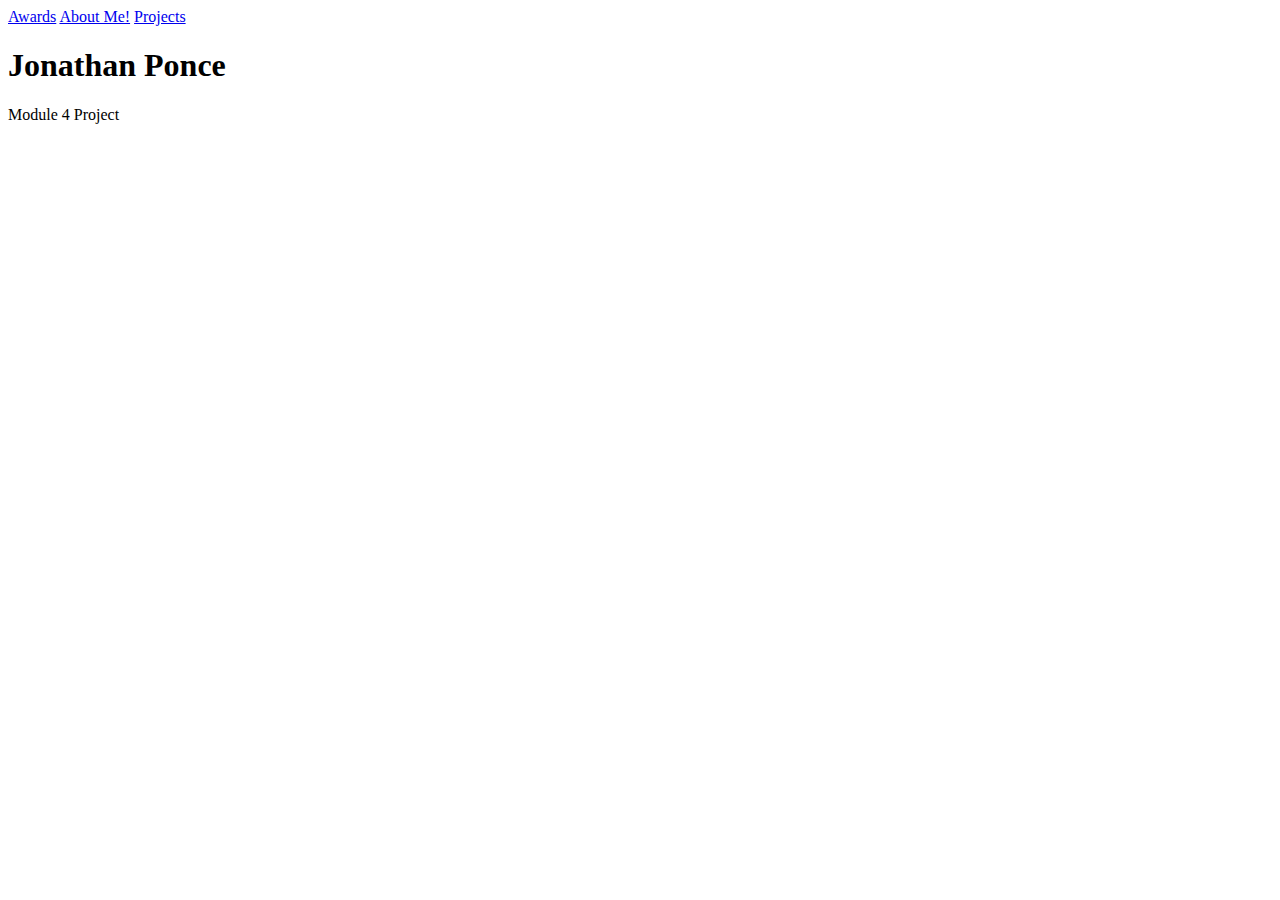
==== index.html @ 8ae352c7 "Update and rename README.md to index.html" ====
<!DOCTYPE html>
<html>
<head>
<link rel="stylesheet" href="style.css">
</head>
<body>
    
<a href="award.html">Awards</a>
<a href="about.html">About Me!</a>
<a href="projects.html">Projects</a>

<h1>Jonathan Ponce</h1>
<p>Module 4 Project</p>

</body>
</html>
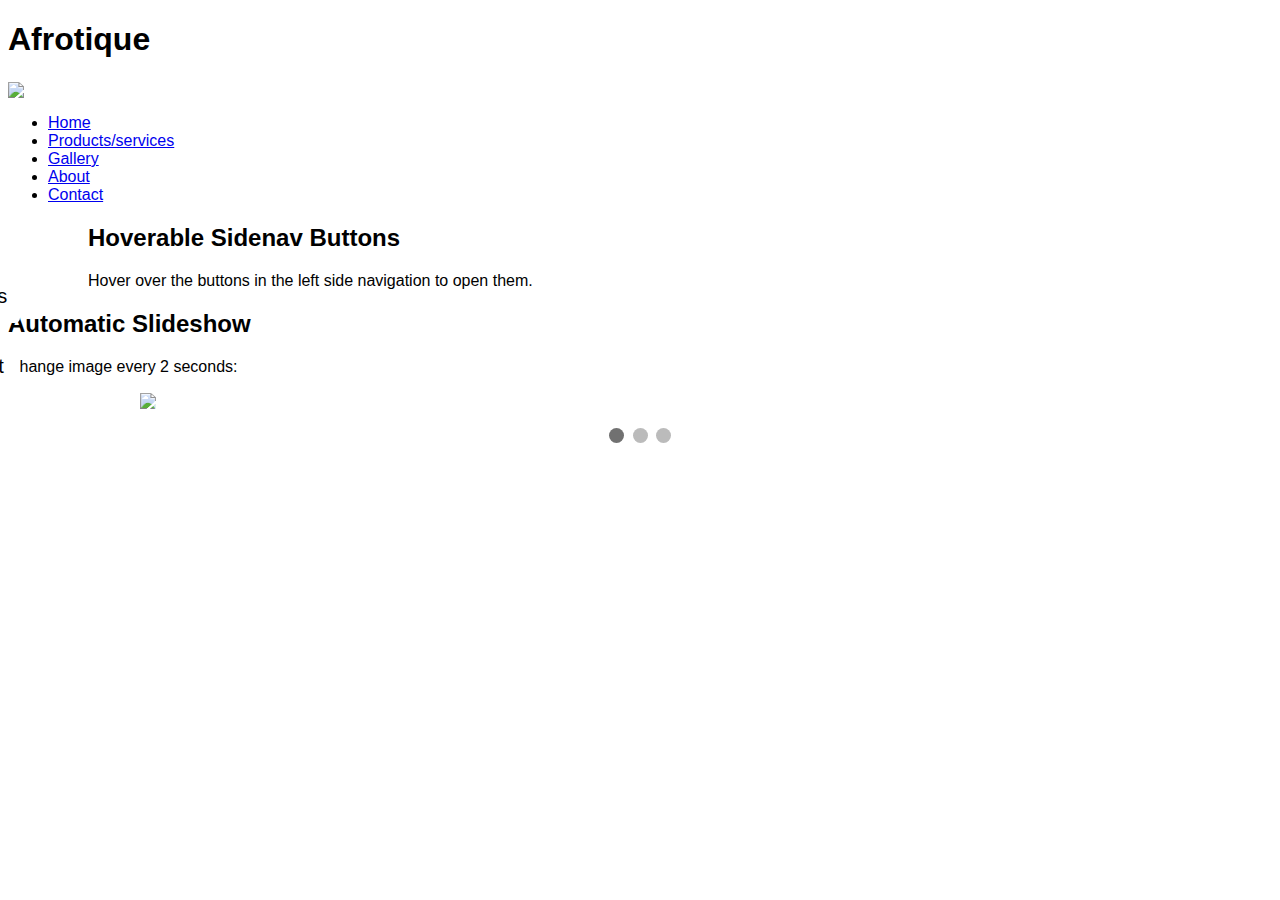
==== commit 771e3221: "Create index.html" ====
--- a/index.html
+++ b/index.html
@@ -1,16 +1,194 @@
 <!DOCTYPE html>
 <html>
-<head>
-<link rel="stylesheet" href="style.css">
-</head>
+    <head> <link rel="stylesheet" href="style.css">
+    <meta name="viewport" content="width=device-width, initial-scale=1">
+<style>
+#mySidenav a {
+  position: absolute;
+  left: -80px;
+  transition: 0.3s;
+  padding: 15px;
+  width: 100px;
+  text-decoration: none;
+  font-size: 20px;
+  color: Black;
+  border-radius: 0 5px 5px 0;
+}
+
+#mySidenav a:hover {
+  left: 0;
+}
+
+#about {
+  top: 130px;
+  background-color: #FFFFFF;
+}
+
+#blog {
+  top: 200px;
+  background-color: #FFFFFF;
+}
+
+#projects {
+  top: 270px;
+  background-color:#FFFFFF;
+}
+
+#contact {
+  top: 340px;
+  background-color: #FFFFFF
+}
+
+* {box-sizing: border-box;}
+body {font-family: Verdana, sans-serif;}
+.mySlides {display: none;}
+img {vertical-align: middle;}
+
+.slideshow-container {
+  max-width: 1000px;
+  position: relative;
+  margin: auto;
+}
+
+.text {
+  color:#FFFFFF;
+  font-size: 15px;
+  padding: 8px 12px;
+  position: absolute;
+  bottom: 8px;
+  width: 100%;
+  text-align: center;
+}
+
+
+.numbertext {
+  color:#FFFFFF;
+  font-size: 12px;
+  padding: 8px 12px;
+  position: absolute;
+  top: 0;
+}
+
+
+.dot {
+  height: 15px;
+  width: 15px;
+  margin: 0 2px;
+  background-color: #bbb;
+  border-radius: 50%;
+  display: inline-block;
+  transition: background-color 0.6s ease;
+}
+
+.active {
+  background-color: #717171;
+}
+
+
+.fade {
+  -webkit-animation-name: fade;
+  -webkit-animation-duration: 1.5s;
+  animation-name: fade;
+  animation-duration: 1.5s;
+}
+
+@-webkit-keyframes fade {
+  from {opacity: .4} 
+  to {opacity: 1}
+}
+
+@keyframes fade {
+  from {opacity: .4} 
+  to {opacity: 1}
+}
+
+
+@media only screen and (max-width: 300px) {
+  .text {font-size: 11px}
+}
+</style>
+    </head>
 <body>
+<h1>        
+Afrotique   
+</h1>
+    <header>
+          <div class="main">
+              <div class="logo"></div>
+                  <img src="logo.png">
+               <ul>
+                   <li><a href = "#">Home</a></li>
+                   <li><a href = "#">Products/services</a></li>
+                   <li><a href = "#">Gallery</a></li>
+                   <li><a href = "#">About</a></li>
+                   <li><a href = "#">Contact</a></li>
+               </ul>
+          </div>   
+    </header>
     
-<a href="award.html">Awards</a>
-<a href="about.html">About Me!</a>
-<a href="projects.html">Projects</a>
+    <div id="mySidenav" class="sidenav">
+  <a href="#" id="about">About</a>
+  <a href="#" id="blog">Blog</a>
+  <a href="#" id="projects">Projects</a>
+  <a href="#" id="contact">Contact</a>
+</div>
 
-<h1>Jonathan Ponce</h1>
-<p>Module 4 Project</p>
+<div style="margin-left:80px;">
+  <h2>Hoverable Sidenav Buttons</h2>
+  <p>Hover over the buttons in the left side navigation to open them.</p>
+</div>
+<h2>Automatic Slideshow</h2>
+<p>Change image every 2 seconds:</p>
 
+<div class="slideshow-container">
+
+<div class="mySlides fade">
+  <div class="numbertext">1 / 3</div>
+  <img src="img_nature_wide.jpg" style="width:100%">
+  <div class="text">Caption Text</div>
+</div>
+
+<div class="mySlides fade">
+  <div class="numbertext">2 / 3</div>
+  <img src="img_snow_wide.jpg" style="width:100%">
+  <div class="text">Caption Two</div>
+</div>
+
+<div class="mySlides fade">
+  <div class="numbertext">3 / 3</div>
+  <img src="img_mountains_wide.jpg" style="width:100%">
+  <div class="text">Caption Three</div>
+</div>
+
+</div>
+<br>
+
+<div style="text-align:center">
+  <span class="dot"></span> 
+  <span class="dot"></span> 
+  <span class="dot"></span> 
+</div>
+
+<script>
+var slideIndex = 0;
+showSlides();
+
+function showSlides() {
+  var i;
+  var slides = document.getElementsByClassName("mySlides");
+  var dots = document.getElementsByClassName("dot");
+  for (i = 0; i < slides.length; i++) {
+    slides[i].style.display = "none";  
+  }
+  slideIndex++;
+  if (slideIndex > slides.length) {slideIndex = 1}    
+  for (i = 0; i < dots.length; i++) {
+    dots[i].className = dots[i].className.replace(" active", "");
+  }
+  slides[slideIndex-1].style.display = "block";  
+  dots[slideIndex-1].className += " active";
+  setTimeout(showSlides, 2000); 
+}
+</script>
 </body>
 </html>
